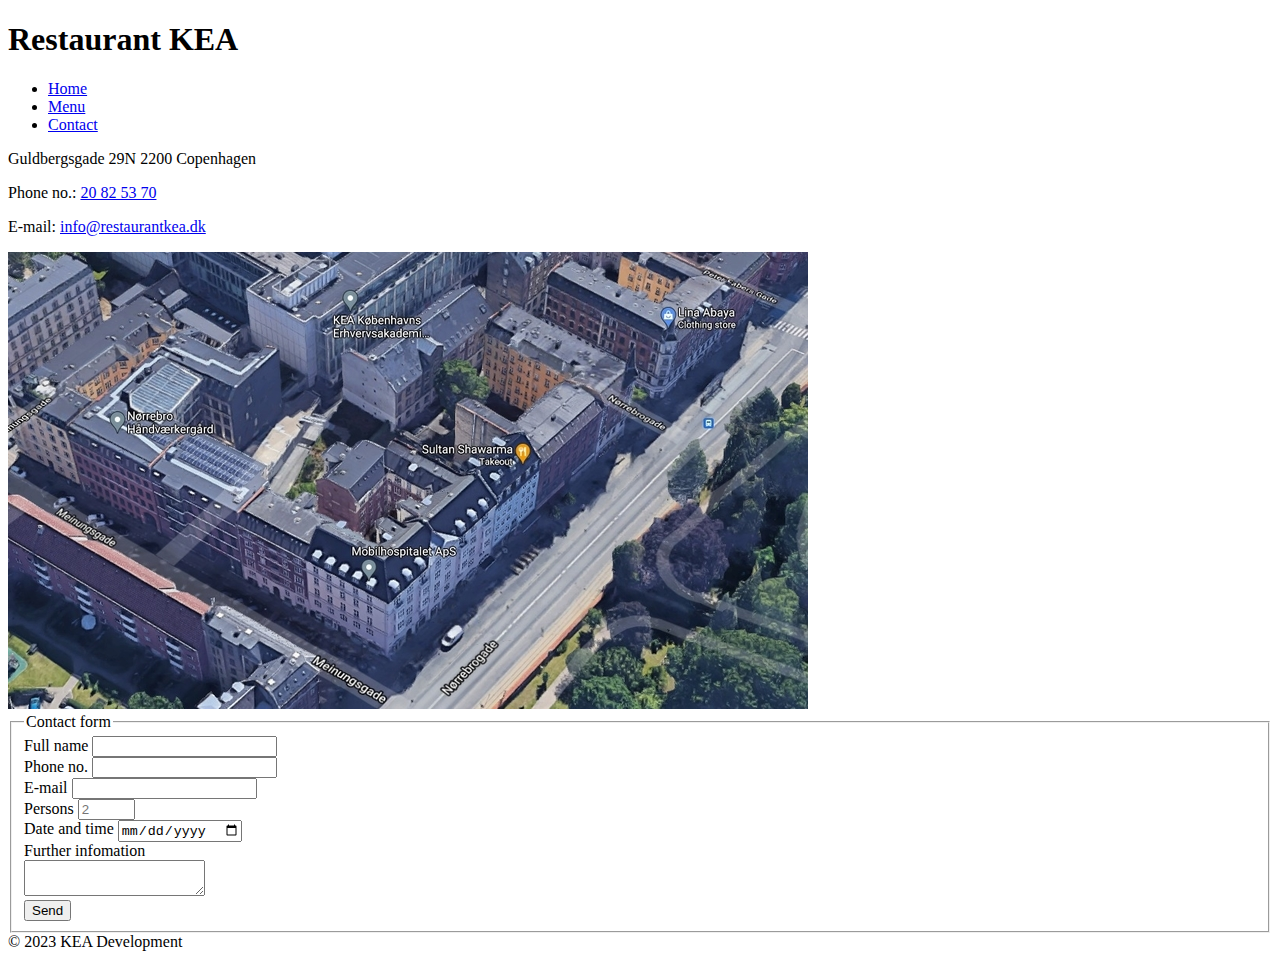
==== contact.html @ 2374d02b "First Commit" ====
<!DOCTYPE html>
<html lang="en">
  <head>
    <meta charset="UTF-8" />
    <meta name="viewport" content="width=device-width, initial-scale=1.0" />
    <link rel="stylesheet" href="styles.css" />
    <title>Restaurant KEA</title>
  </head>
  <body>
    <header>
      <h1>Restaurant KEA</h1>
      <nav>
        <ul>
          <li>
            <a href="/index.html">Home</a>
          </li>
          <li>
            <a href="/food_menu.html">Menu</a>
          </li>
          <li>
            <a href="/contact.html">Contact</a>
          </li>
        </ul>
      </nav>
    </header>
    <main>
      <section>
    
          <p>Guldbergsgade 29N 2200 Copenhagen</p>
          <p>Phone no.: <a href="tel:+">20 82 53 70</a></a></p>
          <p>E-mail: <a href="mailto">info@restaurantkea.dk</a></p>
     <img src="/restaurant_assets/img/map.jpg" alt="Restaurant Location">
      </section>
      <section>
        <form>
            <fieldset>
                <legend>Contact form</legend>
                <label for="fullName">Full name</label>
                <input type="text" id="fullName"><br>
                <label for="phone">Phone no.</label>
                <input type="tel" id="phone" maxlength="8"><br>
                <label for="email">E-mail</label>
                <input type="email" id="email"><br>
                <label for="persons">Persons</label>
                <input type="text" id="persons" placeholder="2" size="4"><br>
                <label for="dateAndTime">Date and time</label>
                <input type="date" id="dateAndTime"><br>
                <label for="furtherInfo">Further infomation</label><br>
                <textarea type="text" id="furtherInfo"></textarea><br>
                <button type="submit">Send</button>
            </fieldset>
        </form>
      </section>
    </main>
    <footer>&copy; 2023 KEA Development</footer>
  </body>
</html>
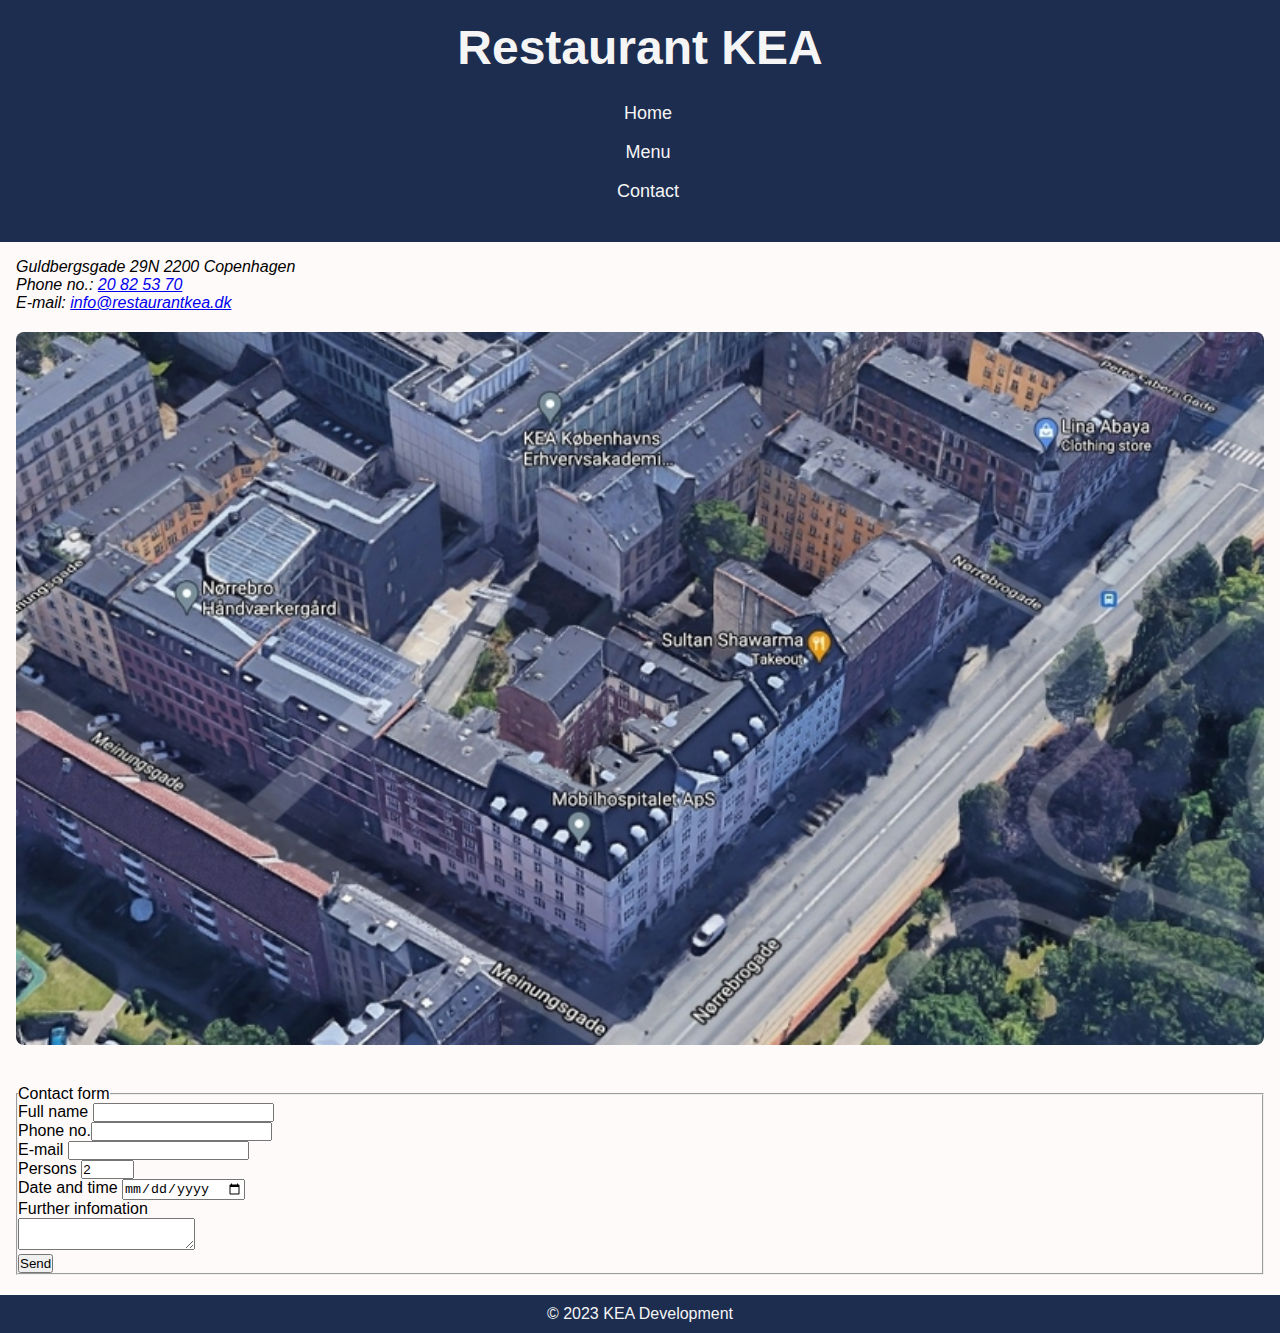
==== commit cd834bdf: "divided css into seperate files" ====
--- a/contact.html
+++ b/contact.html
@@ -3,7 +3,7 @@
   <head>
     <meta charset="UTF-8" />
     <meta name="viewport" content="width=device-width, initial-scale=1.0" />
-    <link rel="stylesheet" href="styles.css" />
+    <link rel="stylesheet" href="css/styles.css" />
     <title>Restaurant KEA</title>
   </head>
   <body>
@@ -12,43 +12,58 @@
       <nav>
         <ul>
           <li>
-            <a href="/index.html">Home</a>
+            <a href="index.html" title="Home page">Home</a>
           </li>
           <li>
-            <a href="/food_menu.html">Menu</a>
+            <a href="food_menu.html" title="Menu page">Menu</a>
           </li>
           <li>
-            <a href="/contact.html">Contact</a>
+            <a href="contact.html" title="Contact page">Contact</a>
           </li>
         </ul>
       </nav>
     </header>
     <main>
       <section>
-    
-          <p>Guldbergsgade 29N 2200 Copenhagen</p>
-          <p>Phone no.: <a href="tel:+">20 82 53 70</a></a></p>
-          <p>E-mail: <a href="mailto">info@restaurantkea.dk</a></p>
-     <img src="/restaurant_assets/img/map.jpg" alt="Restaurant Location">
+        <address>
+          <p>
+            <span>Guldbergsgade 29N</span>
+            <span>2200 Copenhagen</span>
+          </p>
+          <p>Phone no.: <a href="tel:20825370" title="Phone Restaurant KEA">20 82 53 70</a></p>
+          <p>E-mail: <a href="mailto:info@restaurantkea.dk" title="Email Restaurant KEA">info@restaurantkea.dk</a></p>
+        </address>
+        <img src="restaurant_assets/img/map.jpg" alt="Restaurant Location" />
       </section>
       <section>
         <form>
-            <fieldset>
-                <legend>Contact form</legend>
-                <label for="fullName">Full name</label>
-                <input type="text" id="fullName"><br>
-                <label for="phone">Phone no.</label>
-                <input type="tel" id="phone" maxlength="8"><br>
-                <label for="email">E-mail</label>
-                <input type="email" id="email"><br>
-                <label for="persons">Persons</label>
-                <input type="text" id="persons" placeholder="2" size="4"><br>
-                <label for="dateAndTime">Date and time</label>
-                <input type="date" id="dateAndTime"><br>
-                <label for="furtherInfo">Further infomation</label><br>
-                <textarea type="text" id="furtherInfo"></textarea><br>
-                <button type="submit">Send</button>
-            </fieldset>
+          <fieldset>
+            <legend>Contact form</legend>
+            <div>
+              <label for="fullName">Full name</label>
+              <input type="text" id="fullName" required pattern="([A-Za-z-]+ )+[A-Za-z-]+" />
+            </div>
+            <div><label for="phone">Phone no.</label><input type="text" id="phone" required pattern="[0-9]{8}" /></div>
+            <div>
+              <label for="email">E-mail</label>
+              <input type="email" id="email" required />
+            </div>
+            <div>
+              <label for="persons">Persons</label>
+              <input type="text" id="persons" value="2" size="4" required min="1" max="20" />
+            </div>
+            <div>
+              <label for="dateAndTime">Date and time</label>
+              <input type="date" id="dateAndTime" required />
+            </div>
+            <div>
+              <label for="furtherInfo">Further infomation</label>
+            </div>
+            <div>
+              <textarea type="text" id="furtherInfo"></textarea>
+            </div>
+            <button type="submit">Send</button>
+          </fieldset>
         </form>
       </section>
     </main>
--- a/css/styles.css
+++ b/css/styles.css
@@ -0,0 +1,58 @@
+@import "_variables.css";
+@import "_media_q.css";
+@import "_contact.css";
+@import "_food_menu.css";
+@import "_homepage.css";
+
+* {
+  margin: 0;
+  padding: 0;
+}
+
+body {
+  font-family: var(--font-main);
+  background-color: var(--color-bg-main);
+}
+
+header,
+footer {
+  background-color: var(--color-primary);
+  color: var(--color-secondary);
+}
+
+header {
+  padding: 20px;
+  text-align: center;
+  font-size: var(--font-size-lg);
+
+  nav {
+    display: flex;
+    justify-content: center;
+    padding: 10px 0;
+
+    li {
+      list-style: none;
+    }
+
+    a {
+      color: var(--color-secondary);
+      text-decoration: none;
+      padding: 10px 20px;
+      font-size: var(--font-size-md);
+    }
+    & :hover {
+      color: var(--color-compl-3);
+    }
+  }
+}
+
+footer {
+  text-align: center;
+  padding: 10px;
+  margin-top: 20px;
+
+  p {
+    font-size: var(--font-size-sm);
+    margin: 0;
+  }
+}
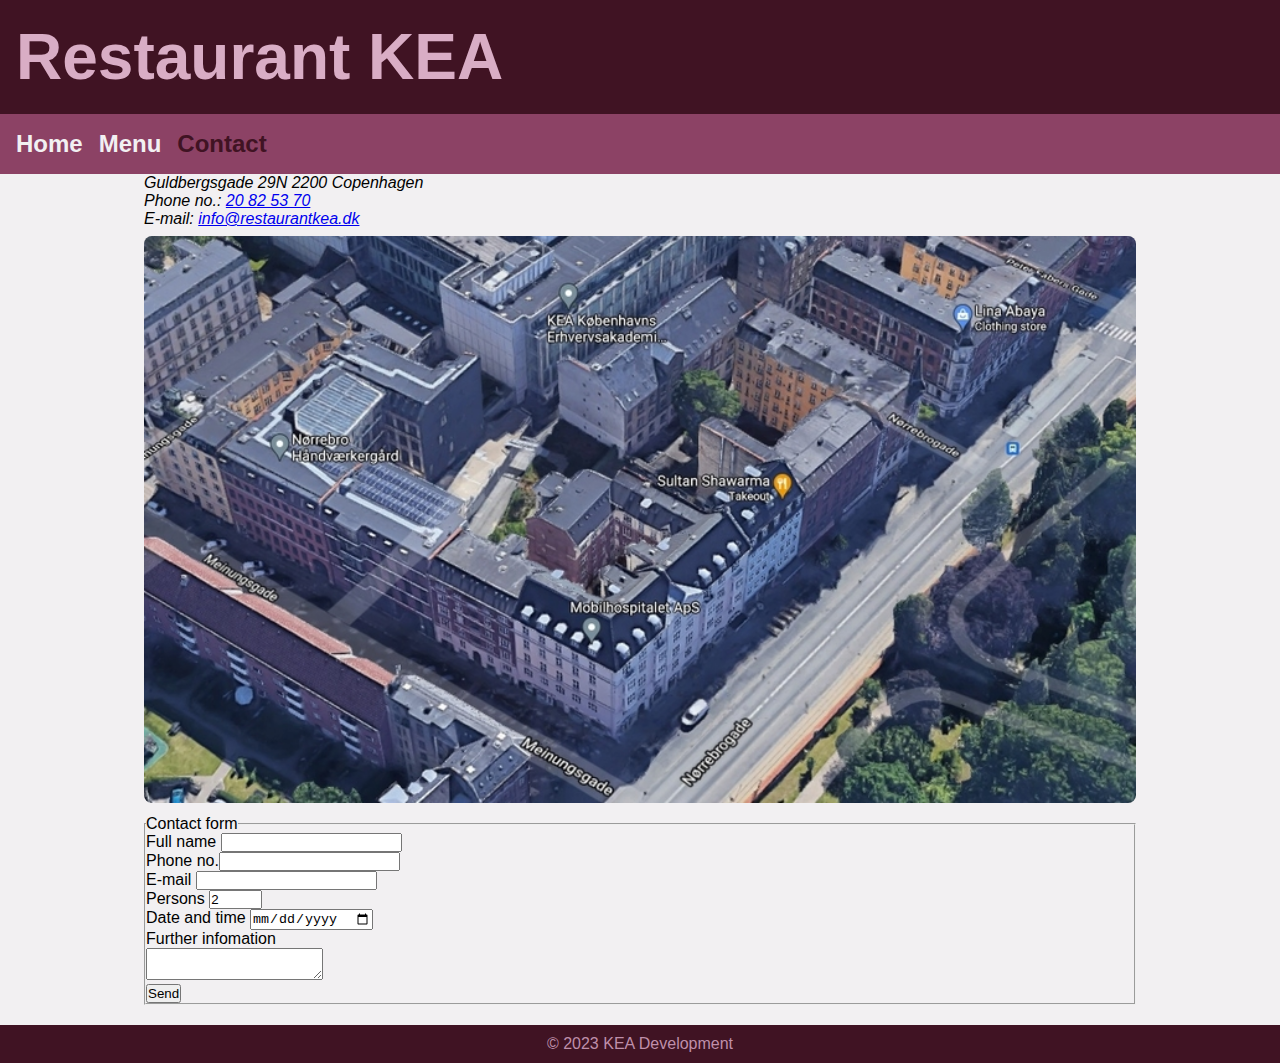
==== commit 030b986c: "end of day commit" ====
--- a/contact.html
+++ b/contact.html
@@ -18,7 +18,7 @@
             <a href="food_menu.html" title="Menu page">Menu</a>
           </li>
           <li>
-            <a href="contact.html" title="Contact page">Contact</a>
+            <a href="contact.html" title="Contact page" class="active">Contact</a>
           </li>
         </ul>
       </nav>
--- a/css/styles.css
+++ b/css/styles.css
@@ -3,56 +3,18 @@
 @import "_contact.css";
 @import "_food_menu.css";
 @import "_homepage.css";
+@import "_header.css";
+@import "_footer.css";
 
 * {
   margin: 0;
   padding: 0;
+  box-sizing: border-box;
 }
 
 body {
   font-family: var(--font-main);
-  background-color: var(--color-bg-main);
+  background-color: var(--color-primary);
+  width: 100vw;
+  height: 100vh;
 }
-
-header,
-footer {
-  background-color: var(--color-primary);
-  color: var(--color-secondary);
-}
-
-header {
-  padding: 20px;
-  text-align: center;
-  font-size: var(--font-size-lg);
-
-  nav {
-    display: flex;
-    justify-content: center;
-    padding: 10px 0;
-
-    li {
-      list-style: none;
-    }
-
-    a {
-      color: var(--color-secondary);
-      text-decoration: none;
-      padding: 10px 20px;
-      font-size: var(--font-size-md);
-    }
-    & :hover {
-      color: var(--color-compl-3);
-    }
-  }
-}
-
-footer {
-  text-align: center;
-  padding: 10px;
-  margin-top: 20px;
-
-  p {
-    font-size: var(--font-size-sm);
-    margin: 0;
-  }
-}
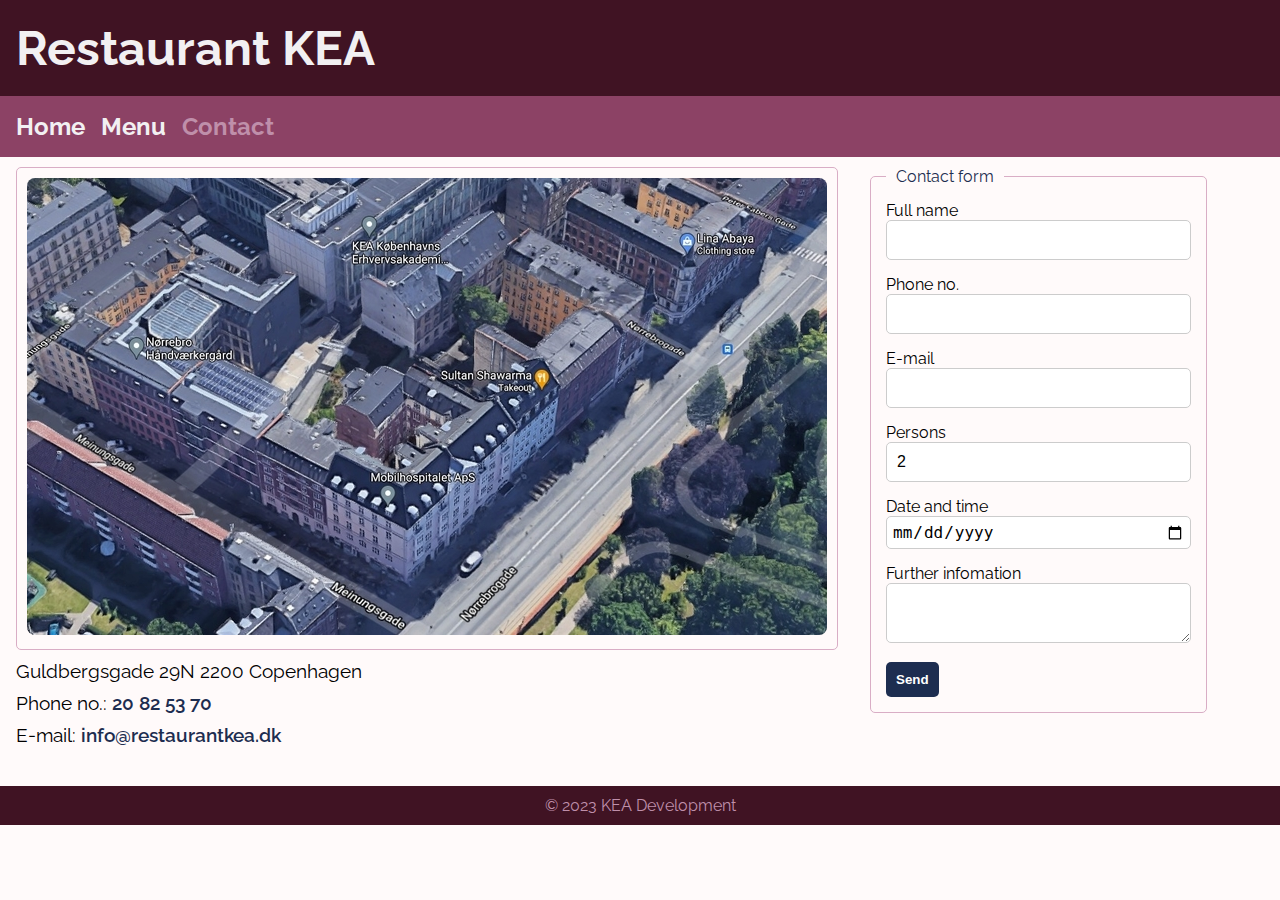
==== commit 1347d889: "update on contact and menu css" ====
--- a/contact.html
+++ b/contact.html
@@ -23,8 +23,12 @@
         </ul>
       </nav>
     </header>
-    <main>
-      <section>
+    <main class="contact_main">
+      <section class="section_main">
+        <fieldset>
+          <img class="contact-img" src="restaurant_assets/img/map.jpg" alt="Restaurant Location" />
+        </fieldset>
+
         <address>
           <p>
             <span>Guldbergsgade 29N</span>
@@ -33,7 +37,6 @@
           <p>Phone no.: <a href="tel:20825370" title="Phone Restaurant KEA">20 82 53 70</a></p>
           <p>E-mail: <a href="mailto:info@restaurantkea.dk" title="Email Restaurant KEA">info@restaurantkea.dk</a></p>
         </address>
-        <img src="restaurant_assets/img/map.jpg" alt="Restaurant Location" />
       </section>
       <section>
         <form>
--- a/css/styles.css
+++ b/css/styles.css
@@ -13,8 +13,8 @@
 }
 
 body {
-  font-family: var(--font-main);
-  background-color: var(--color-primary);
+  font-family: var(--font-raleway);
+  background-color: var(--color-bg-main);
   width: 100vw;
   height: 100vh;
 }
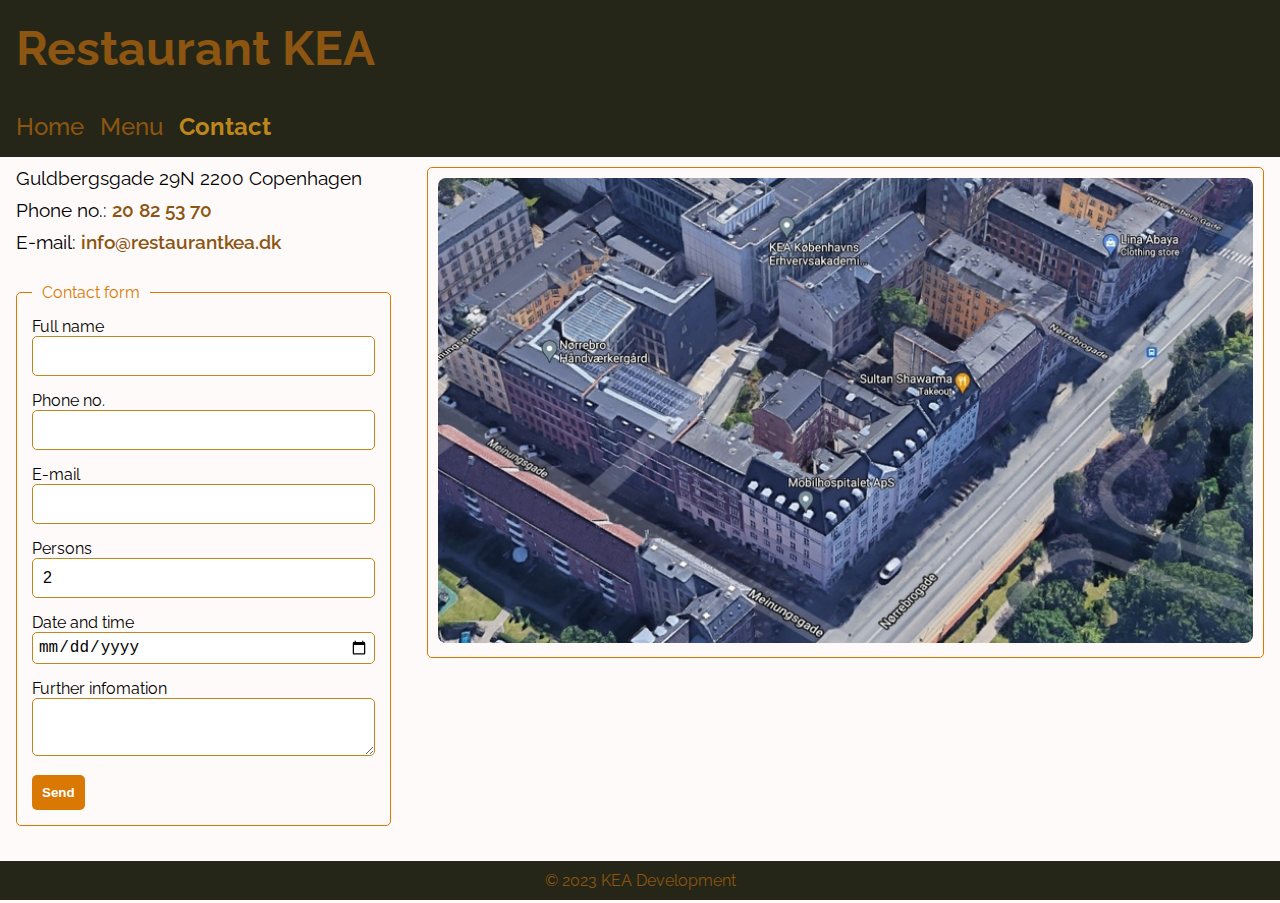
==== commit 7358d852: "contact update and new colors" ====
--- a/contact.html
+++ b/contact.html
@@ -25,49 +25,50 @@
     </header>
     <main class="contact_main">
       <section class="section_main">
-        <fieldset>
-          <img class="contact-img" src="restaurant_assets/img/map.jpg" alt="Restaurant Location" />
-        </fieldset>
-
-        <address>
-          <p>
-            <span>Guldbergsgade 29N</span>
-            <span>2200 Copenhagen</span>
-          </p>
-          <p>Phone no.: <a href="tel:20825370" title="Phone Restaurant KEA">20 82 53 70</a></p>
-          <p>E-mail: <a href="mailto:info@restaurantkea.dk" title="Email Restaurant KEA">info@restaurantkea.dk</a></p>
-        </address>
-      </section>
-      <section>
-        <form>
+        <div class="right-container">
           <fieldset>
-            <legend>Contact form</legend>
-            <div>
-              <label for="fullName">Full name</label>
-              <input type="text" id="fullName" required pattern="([A-Za-z-]+ )+[A-Za-z-]+" />
-            </div>
-            <div><label for="phone">Phone no.</label><input type="text" id="phone" required pattern="[0-9]{8}" /></div>
-            <div>
-              <label for="email">E-mail</label>
-              <input type="email" id="email" required />
-            </div>
-            <div>
-              <label for="persons">Persons</label>
-              <input type="text" id="persons" value="2" size="4" required min="1" max="20" />
-            </div>
-            <div>
-              <label for="dateAndTime">Date and time</label>
-              <input type="date" id="dateAndTime" required />
-            </div>
-            <div>
-              <label for="furtherInfo">Further infomation</label>
-            </div>
-            <div>
-              <textarea type="text" id="furtherInfo"></textarea>
-            </div>
-            <button type="submit">Send</button>
+            <img class="contact-img" src="restaurant_assets/img/map.jpg" alt="Restaurant Location" />
           </fieldset>
-        </form>
+        </div>
+        <div class="left-container">
+          <address>
+            <p>
+              <span>Guldbergsgade 29N</span>
+              <span>2200 Copenhagen</span>
+            </p>
+            <p>Phone no.: <a href="tel:20825370" title="Phone Restaurant KEA">20 82 53 70</a></p>
+            <p>E-mail: <a href="mailto:info@restaurantkea.dk" title="Email Restaurant KEA">info@restaurantkea.dk</a></p>
+          </address>
+          <form>
+            <fieldset>
+              <legend>Contact form</legend>
+              <div>
+                <label for="fullName">Full name</label>
+                <input type="text" id="fullName" required pattern="([A-Za-z-]+ )+[A-Za-z-]+" />
+              </div>
+              <div><label for="phone">Phone no.</label><input type="text" id="phone" required pattern="[0-9]{8}" /></div>
+              <div>
+                <label for="email">E-mail</label>
+                <input type="email" id="email" required />
+              </div>
+              <div>
+                <label for="persons">Persons</label>
+                <input type="text" id="persons" value="2" size="4" required min="1" max="20" />
+              </div>
+              <div>
+                <label for="dateAndTime">Date and time</label>
+                <input type="date" id="dateAndTime" required />
+              </div>
+              <div>
+                <label for="furtherInfo">Further infomation</label>
+              </div>
+              <div>
+                <textarea type="text" id="furtherInfo"></textarea>
+              </div>
+              <button type="submit">Send</button>
+            </fieldset>
+          </form>
+        </div>
       </section>
     </main>
     <footer>&copy; 2023 KEA Development</footer>
